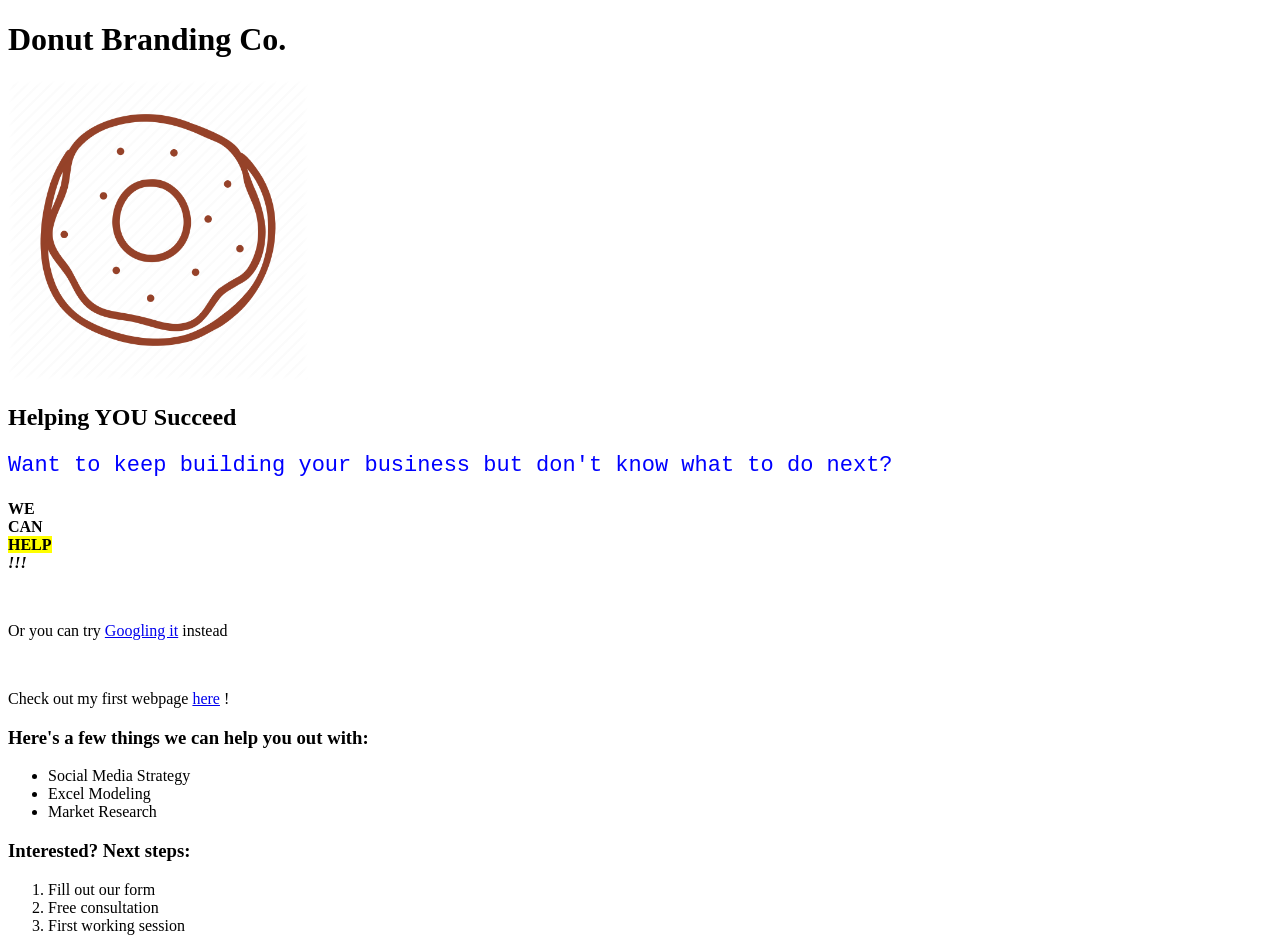
==== index.html @ 632890dc "Testing external css" ====
<!DOCTYPE html>
<html>
  <head>
    <title>Donut Branding Co.</title>
    <link type="text/css" rel=stylesheet" href="style.css">
  </head>

<body>
  <h1>Donut Branding Co.</h1>
  <img src="images/Donut doodle" alt="Donut Branding Co. Logo" width="300px" height="300px"></img>
  <h2>Helping YOU Succeed</h2>

  <p style="font-size:22px; color:blue; font-family:courier;">Want to keep building your business but don't know what to do next?</p>
  <p> <strong> WE </br>
     CAN </br>
    <mark> HELP </mark> </br>
    <em> !!! </em> </strong> </p>
  </br>
  <p>Or you can try <a href="http://www.google.com">Googling it</a> instead </p>
</br>
<p> Check out my first webpage <a href="first-website.html">here</a> ! </p>


<h3>Here's a few things we can help you out with: </h3>
<ul>
<li>Social Media Strategy</li>
<li>Excel Modeling</li>
<li>Market Research</li>
</ul>

<h3>Interested? Next steps:</h3>
<ol>
<li>Fill out our form</li>
<li>Free consultation</li>
<li>First working session</li>
</ol>

</body>

</html>
---- style.css ----
h1 {
  color: darkorange;
  font-size: 44px;
}
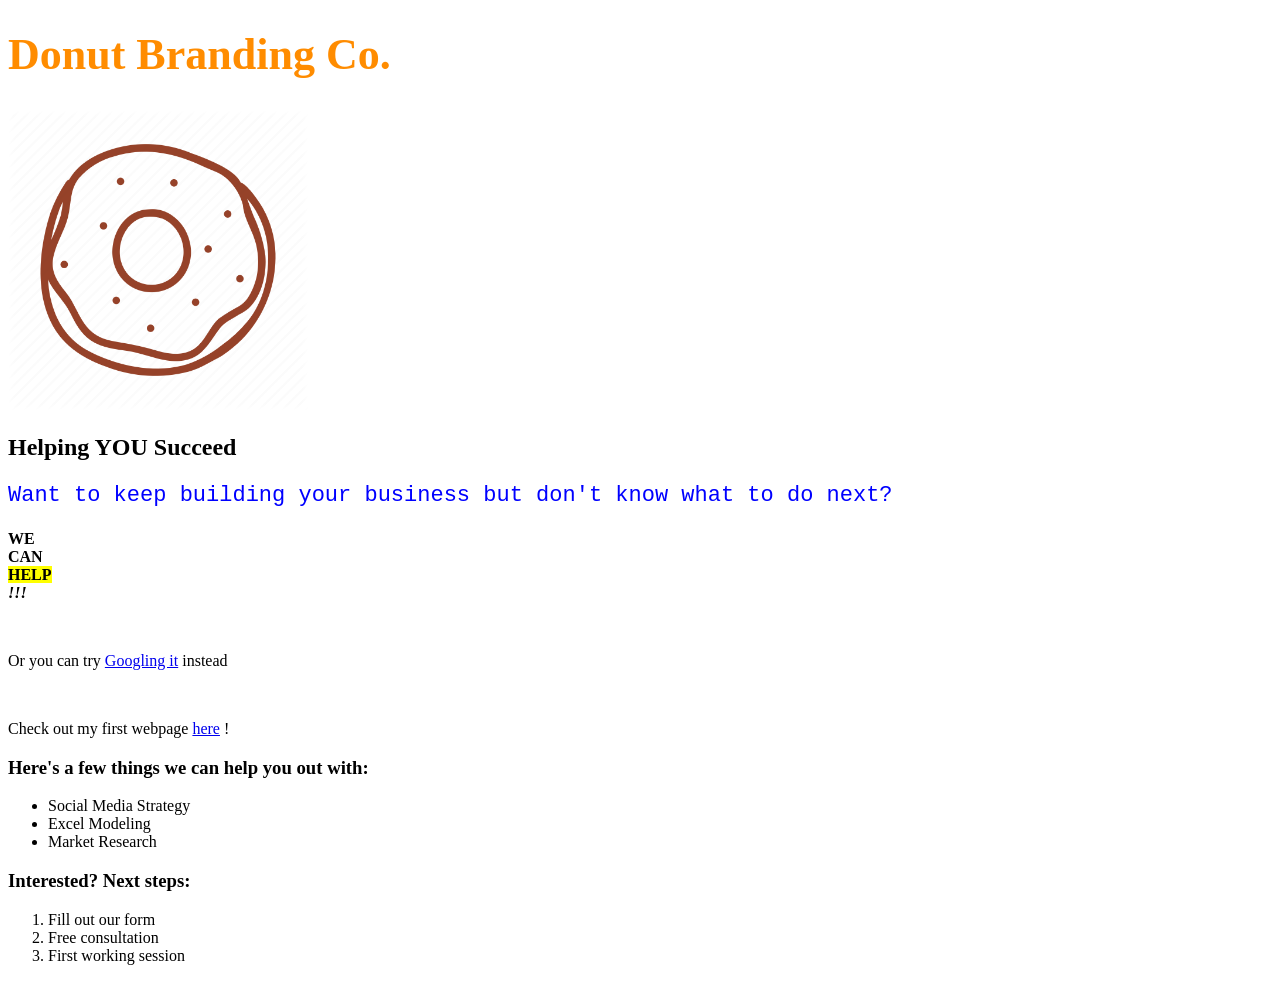
==== commit 3c469b6a: "Error corrected" ====
--- a/index.html
+++ b/index.html
@@ -2,7 +2,7 @@
 <html>
   <head>
     <title>Donut Branding Co.</title>
-    <link type="text/css" rel=stylesheet" href="style.css">
+    <link type="text/css" rel="stylesheet" href="style.css">
   </head>
 
 <body>
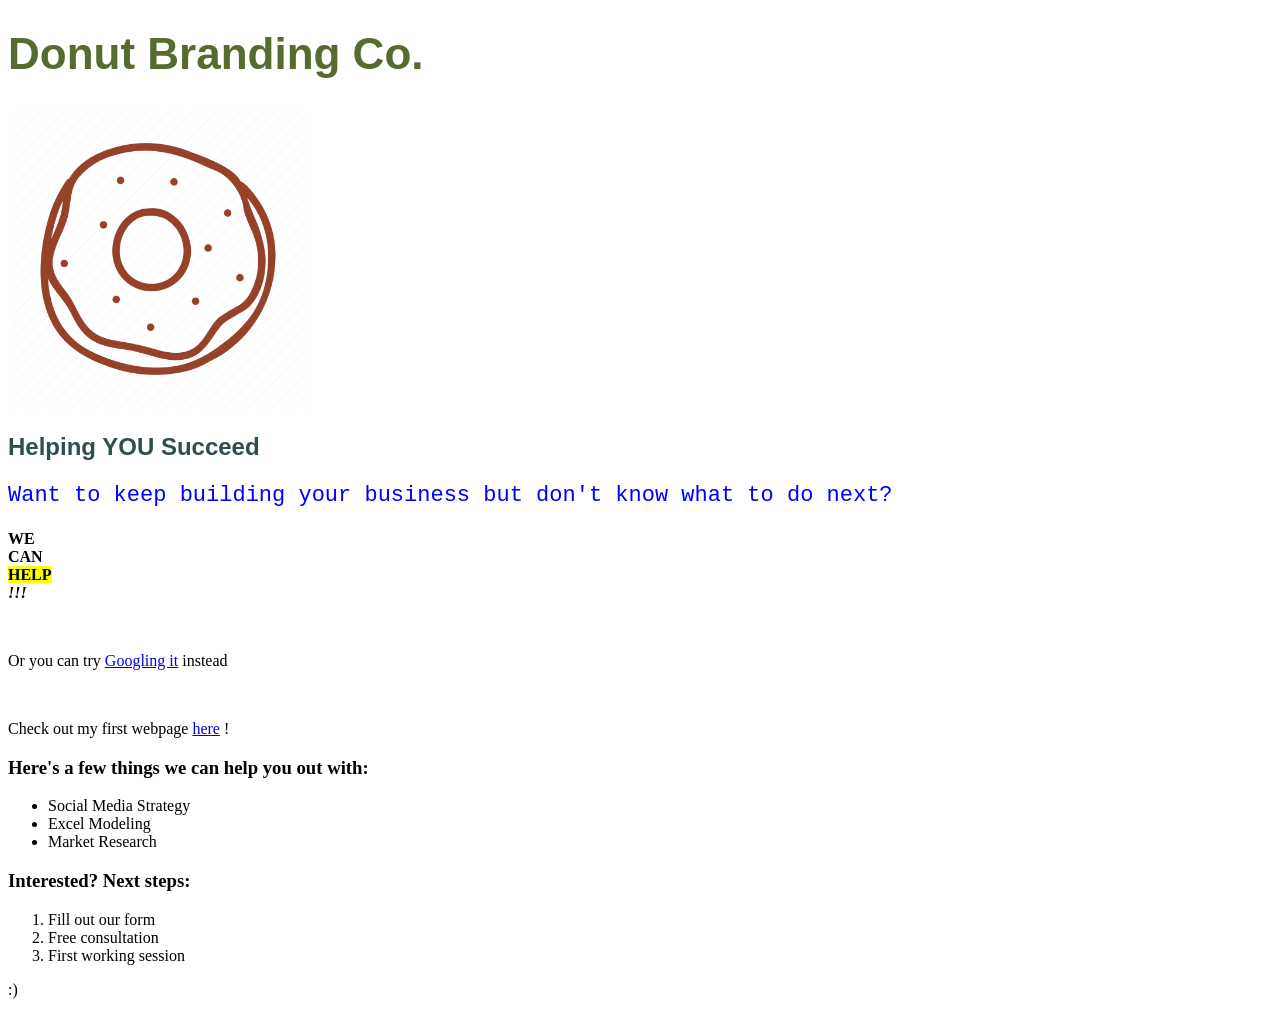
==== commit dc910895: "added a smiley" ====
--- a/index.html
+++ b/index.html
@@ -35,6 +35,8 @@
 <li>First working session</li>
 </ol>
 
+<p> :) </p>
+
 </body>
 
 </html>
--- a/style.css
+++ b/style.css
@@ -1,4 +1,9 @@
 h1 {
-  color: darkorange;
+  color: darkolivegreen;
   font-size: 44px;
+  font-family: helvetica;
 }
+h2 {
+  color: darkslategray;
+  font-family: helvetica;
+}
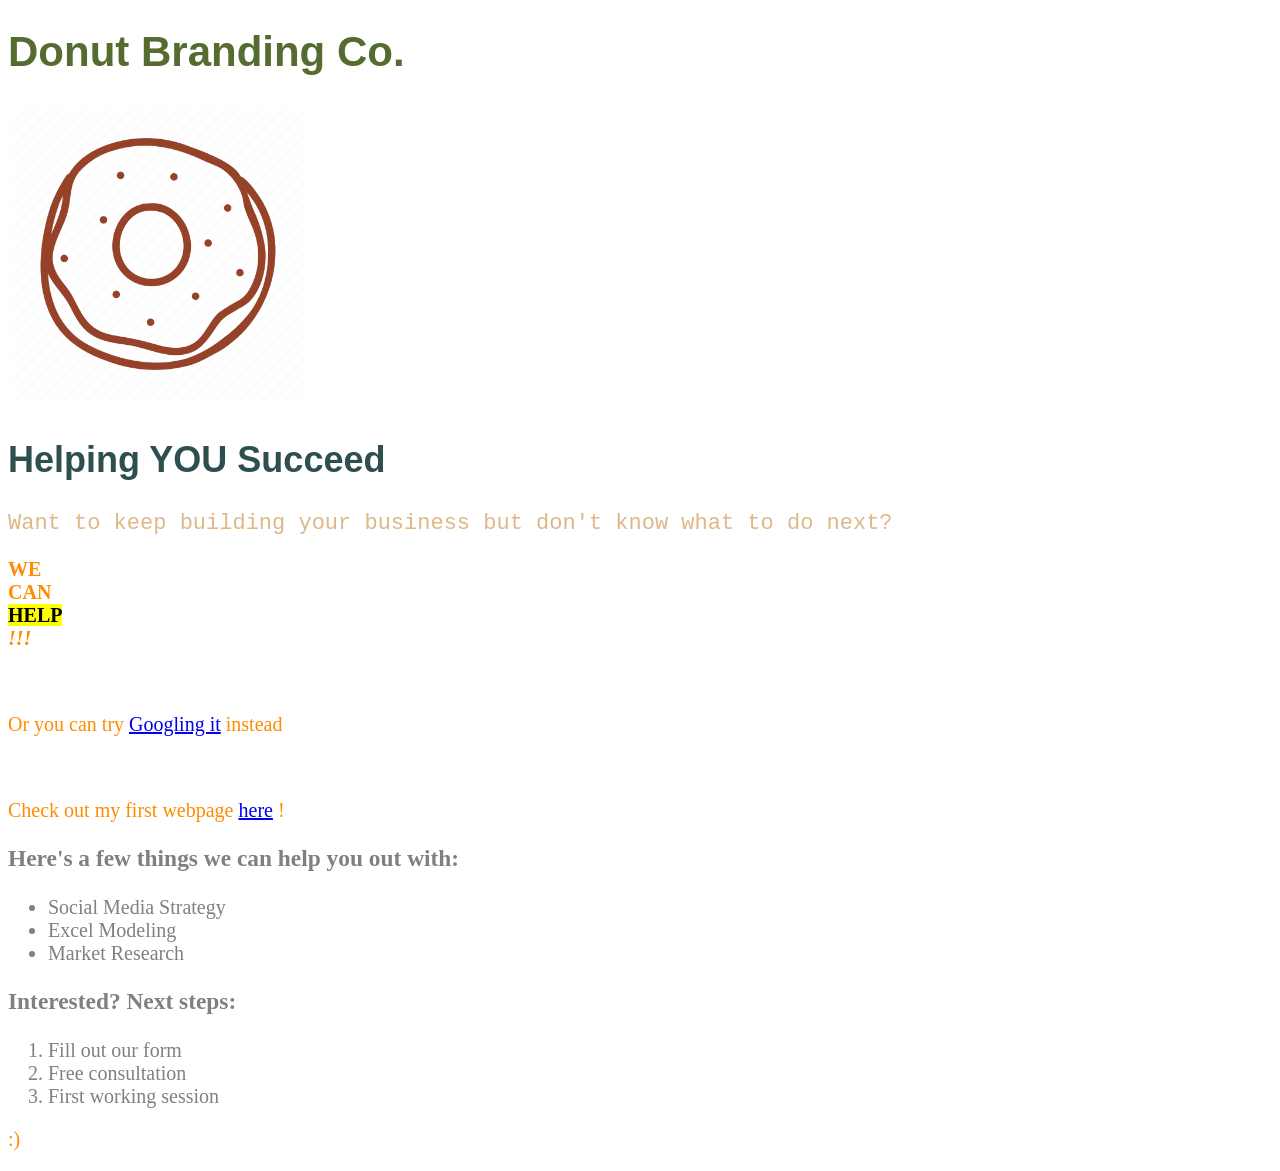
==== commit 091d690f: "CSS updates" ====
--- a/index.html
+++ b/index.html
@@ -10,7 +10,7 @@
   <img src="images/Donut doodle" alt="Donut Branding Co. Logo" width="300px" height="300px"></img>
   <h2>Helping YOU Succeed</h2>
 
-  <p style="font-size:22px; color:blue; font-family:courier;">Want to keep building your business but don't know what to do next?</p>
+  <p style="font-size:22px; color:burlywood; font-family:courier;">Want to keep building your business but don't know what to do next?</p>
   <p> <strong> WE </br>
      CAN </br>
     <mark> HELP </mark> </br>
--- a/style.css
+++ b/style.css
@@ -1,9 +1,19 @@
+body {
+  color: grey;
+  font-size: 20px;
+  font-family: century;
+}
 h1 {
   color: darkolivegreen;
-  font-size: 44px;
+  font-size: 42px;
   font-family: helvetica;
 }
+
 h2 {
   color: darkslategray;
+  font-size: 36px;
   font-family: helvetica;
 }
+p {
+  color: darkorange;
+}
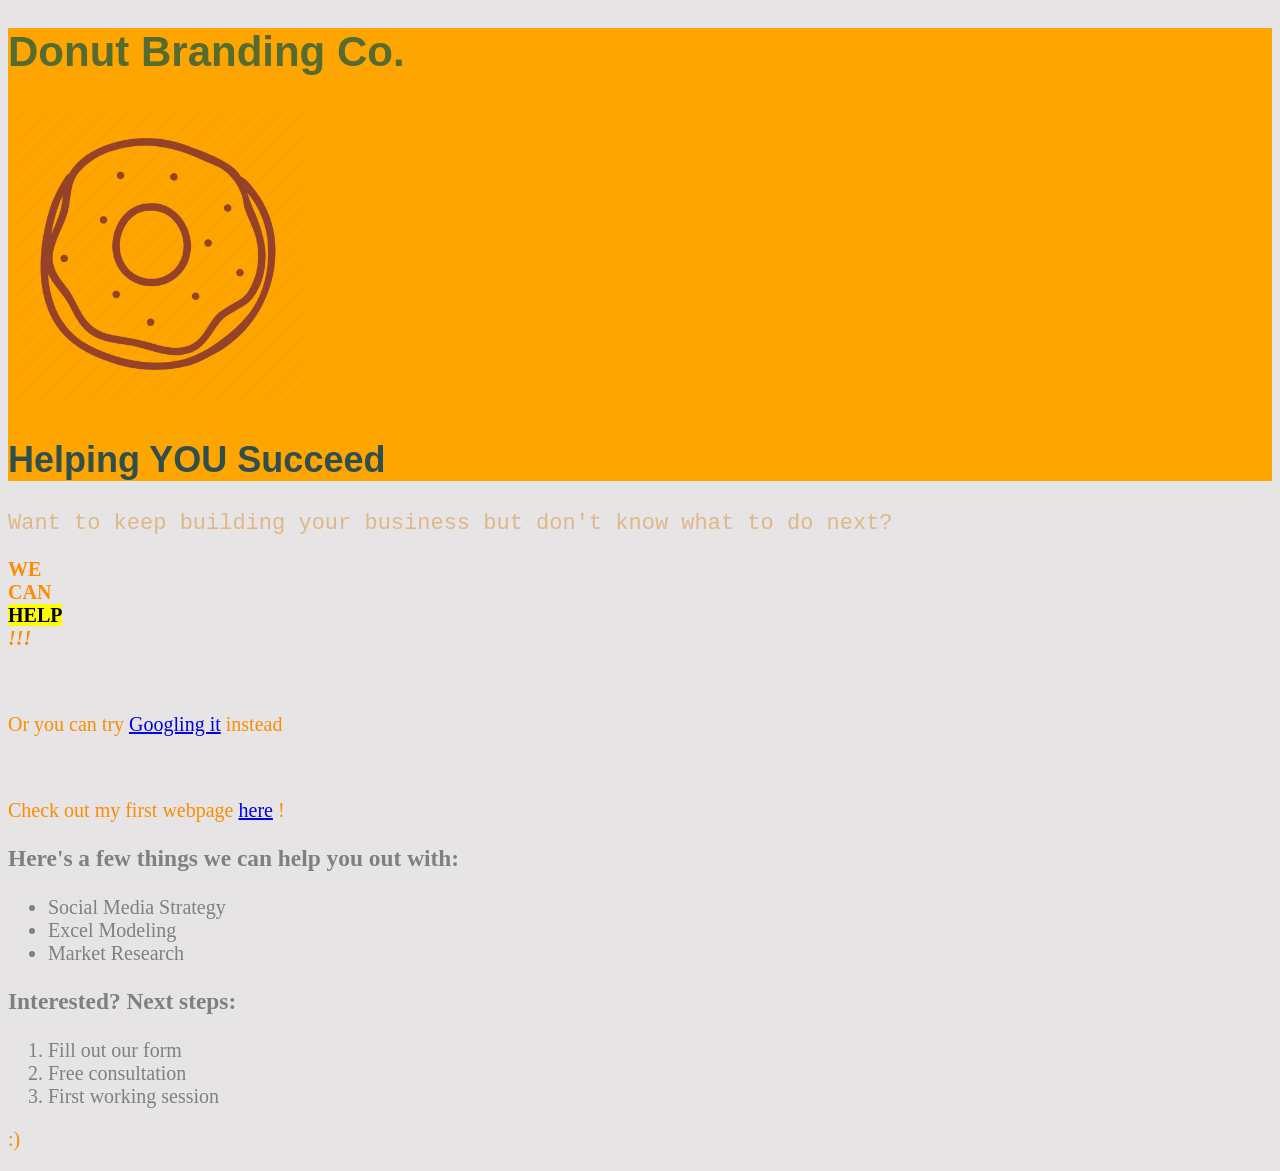
==== commit c6cfb976: "first div" ====
--- a/index.html
+++ b/index.html
@@ -6,10 +6,11 @@
   </head>
 
 <body>
+  <div id="col1">
   <h1>Donut Branding Co.</h1>
   <img src="images/Donut doodle" alt="Donut Branding Co. Logo" width="300px" height="300px"></img>
   <h2>Helping YOU Succeed</h2>
-
+  </div>
   <p style="font-size:22px; color:burlywood; font-family:courier;">Want to keep building your business but don't know what to do next?</p>
   <p> <strong> WE </br>
      CAN </br>
--- a/style.css
+++ b/style.css
@@ -2,6 +2,8 @@
   color: grey;
   font-size: 20px;
   font-family: century;
+  background-color: rgb(230, 228, 228);
+  background-repeat: repeat;
 }
 h1 {
   color: darkolivegreen;
@@ -17,3 +19,11 @@
 p {
   color: darkorange;
 }
+a:hover {
+  text-decoration: none;
+  color: green;
+  font-size: 22px;
+}
+#col1 {
+  background-color: orange;
+}
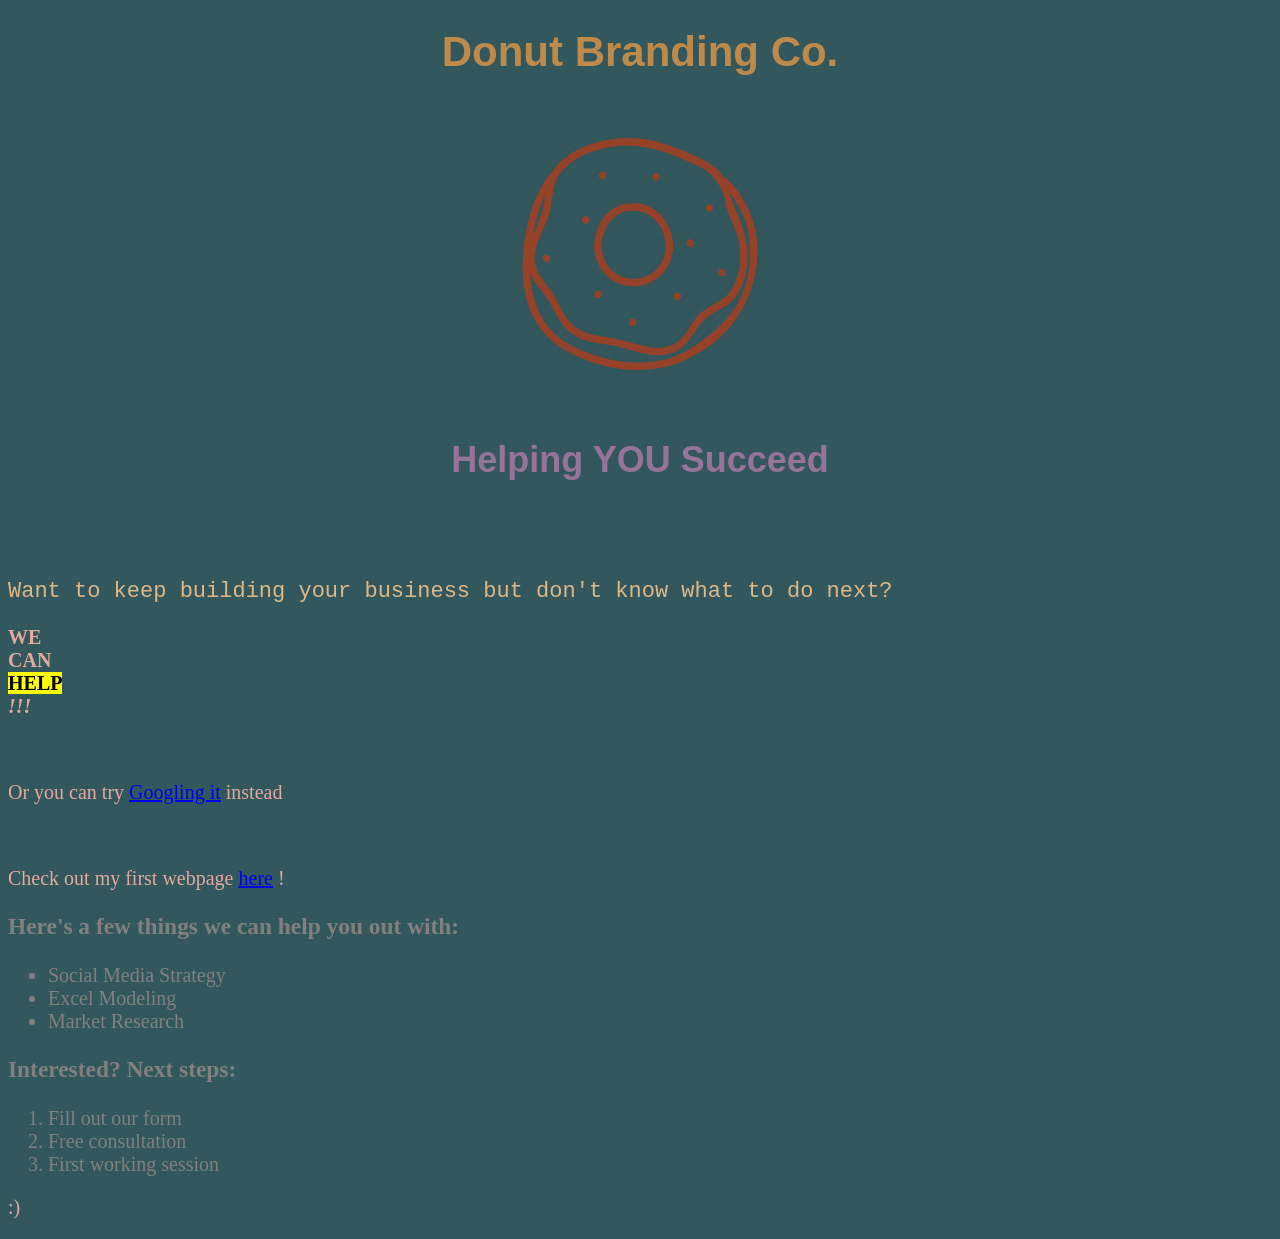
==== commit 17b797eb: "updates" ====
--- a/index.html
+++ b/index.html
@@ -11,6 +11,8 @@
   <img src="images/Donut doodle" alt="Donut Branding Co. Logo" width="300px" height="300px"></img>
   <h2>Helping YOU Succeed</h2>
   </div>
+  <br>
+  <br>
   <p style="font-size:22px; color:burlywood; font-family:courier;">Want to keep building your business but don't know what to do next?</p>
   <p> <strong> WE </br>
      CAN </br>
--- a/style.css
+++ b/style.css
@@ -2,28 +2,57 @@
   color: grey;
   font-size: 20px;
   font-family: century;
-  background-color: rgb(230, 228, 228);
+  background-color: rgb(50, 87, 93);
   background-repeat: repeat;
+  overflow: hidden;
 }
 h1 {
-  color: darkolivegreen;
+  color: rgb(190, 138, 74);
   font-size: 42px;
   font-family: helvetica;
+  animation-name: slide-right;
+  animation-duration: 3s;
 }
 
 h2 {
-  color: darkslategray;
+  color: rgb(150, 115, 152);
   font-size: 36px;
   font-family: helvetica;
+  animation-name: slide-left;
+  animation-duration: 3s;
 }
 p {
-  color: darkorange;
+  color: rgb(226, 169, 161);
 }
 a:hover {
   text-decoration: none;
-  color: green;
-  font-size: 22px;
+  color: rgb(136, 67, 68);
+  font-size: 20px;
+  background-color: rgb(244, 244, 244, 0.3);
 }
+
 #col1 {
-  background-color: orange;
+  text-align: center;
 }
+
+@keyframes slide-right {
+  from {
+    margin-left: 100%;
+    width: 500%;
+  }
+  to {
+    margin-left: 0%;
+    width: 100%;
+  }
+}
+
+@keyframes slide-left {
+  from {
+    margin-left: -150%;
+    width: 0%;
+  }
+  to {
+    margin-right: 0%;
+    width: 100%;
+  }
+}
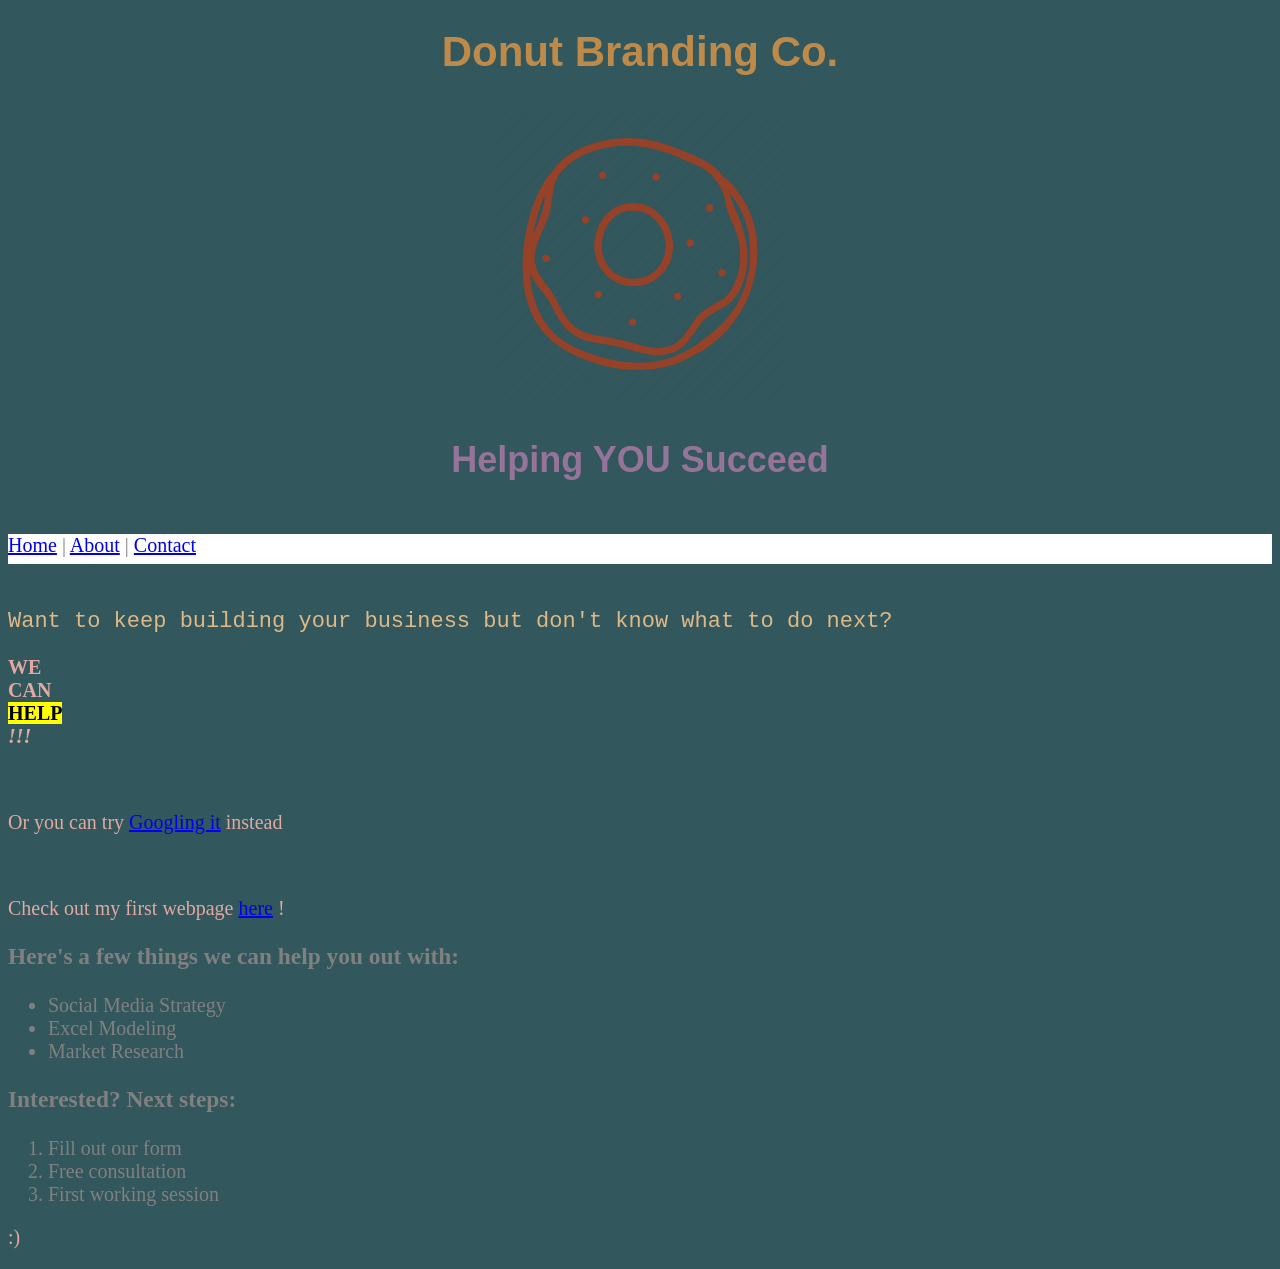
==== commit f13a6a40: "nav bar" ====
--- a/index.html
+++ b/index.html
@@ -10,8 +10,12 @@
   <h1>Donut Branding Co.</h1>
   <img src="images/Donut doodle" alt="Donut Branding Co. Logo" width="300px" height="300px"></img>
   <h2>Helping YOU Succeed</h2>
+  <br>
   </div>
-  <br>
+<div id="navigation">
+  <a href="index.html">Home</a> | <a href="about.html">About</a> | <a href="contact.html">Contact</a>
+</div>
+
   <br>
   <p style="font-size:22px; color:burlywood; font-family:courier;">Want to keep building your business but don't know what to do next?</p>
   <p> <strong> WE </br>
--- a/style.css
+++ b/style.css
@@ -4,7 +4,6 @@
   font-family: century;
   background-color: rgb(50, 87, 93);
   background-repeat: repeat;
-  overflow: hidden;
 }
 h1 {
   color: rgb(190, 138, 74);
@@ -21,6 +20,12 @@
   animation-name: slide-left;
   animation-duration: 3s;
 }
+#navigation {
+  background-color: white;
+  font-color: rgb(77, 77, 77);
+  height: 30px;
+}
+
 p {
   color: rgb(226, 169, 161);
 }
@@ -38,7 +43,7 @@
 @keyframes slide-right {
   from {
     margin-left: 100%;
-    width: 500%;
+    width: 110%;
   }
   to {
     margin-left: 0%;
@@ -48,11 +53,11 @@
 
 @keyframes slide-left {
   from {
-    margin-left: -150%;
-    width: 0%;
+    margin-left: -100%;
+    width: 90%;
   }
   to {
-    margin-right: 0%;
+    margin-left: 0%;
     width: 100%;
   }
 }
